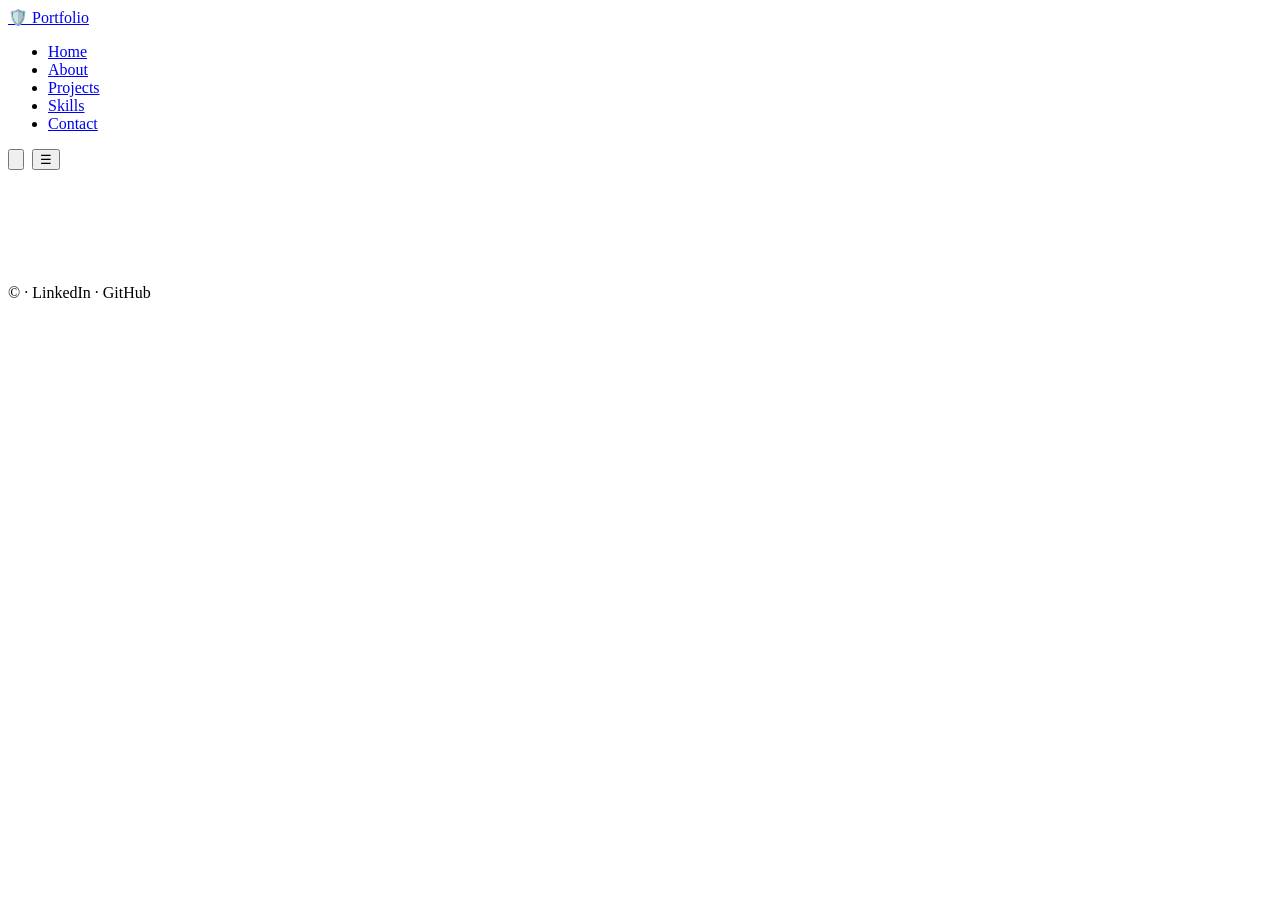
==== project.html @ 32ef5a31 "Add files via upload" ====
<!DOCTYPE html>
<html lang="en" data-theme="dark">
<head>
  <meta charset="UTF-8">
  <meta name="viewport" content="width=device-width, initial-scale=1">
  <title>Project · Portfolio</title>
  <link rel="stylesheet" href="css/style.css">
</head>
<body>
  <nav class="nav">
    <div class="container">
      <a class="brand" href="index.html">🛡️ <span data-name>Portfolio</span></a>
      <ul id="navList">
        <li><a href="index.html#home">Home</a></li>
        <li><a href="index.html#about">About</a></li>
        <li><a href="index.html#projects">Projects</a></li>
        <li><a href="index.html#skills">Skills</a></li>
        <li><a href="index.html#contact">Contact</a></li>
      </ul>
      <div style="display:flex;gap:8px">
        <button class="icon-btn" id="themeBtn" aria-label="Toggle theme"></button>
        <button class="icon-btn menu-btn" id="menuBtn" aria-label="Menu">☰</button>
      </div>
    </div>
  </nav>

  <main class="container" id="projectMain" style="padding-bottom:80px"></main>

  <div class="lightbox" id="lightbox"><img id="lbImg" alt=""><p id="lbCap"></p></div>

  <footer>© <span data-year></span> <span data-name></span> · <a data-linkedin target="_blank" rel="noopener">LinkedIn</a> · <a data-github target="_blank" rel="noopener">GitHub</a></footer>

  <script src="js/data.js"></script>
  <script src="js/main.js"></script>
</body>
</html>
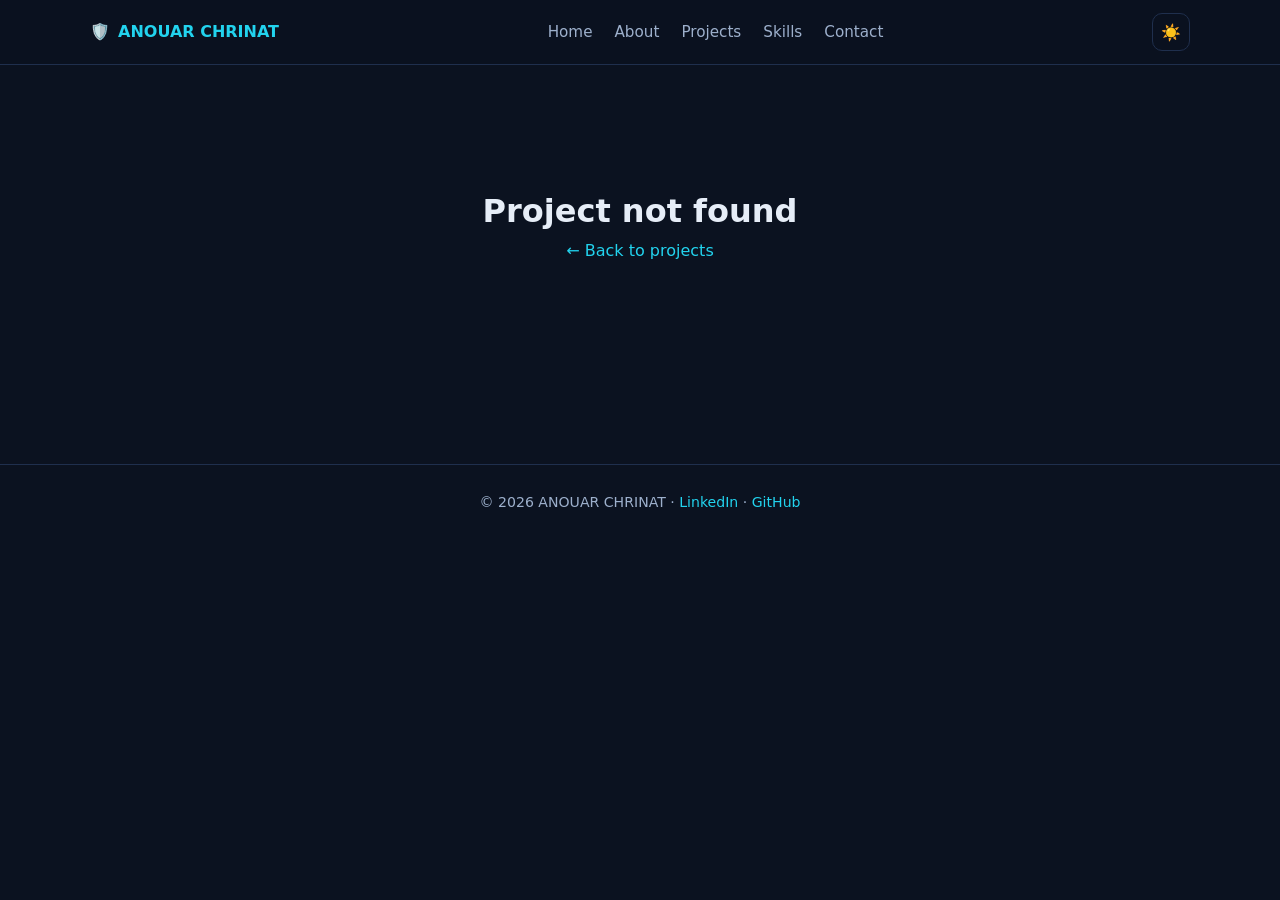
==== commit ee63de4d: "Update project.html" ====
--- a/project.html
+++ b/project.html
@@ -4,7 +4,7 @@
   <meta charset="UTF-8">
   <meta name="viewport" content="width=device-width, initial-scale=1">
   <title>Project · Portfolio</title>
-  <link rel="stylesheet" href="css/style.css">
+  <link rel="stylesheet" href="./style.css">
 </head>
 <body>
   <nav class="nav">
@@ -30,7 +30,7 @@
 
   <footer>© <span data-year></span> <span data-name></span> · <a data-linkedin target="_blank" rel="noopener">LinkedIn</a> · <a data-github target="_blank" rel="noopener">GitHub</a></footer>
 
-  <script src="js/data.js"></script>
-  <script src="js/main.js"></script>
+  <script src="./data.js"></script>
+  <script src="./main.js"></script>
 </body>
 </html>
--- a/style.css
+++ b/style.css
@@ -0,0 +1,128 @@
+:root{
+  --bg:#0b1220; --bg-2:#101a2e; --card:#111c33; --border:#1f2f4d;
+  --text:#e6edf7; --muted:#9db0cc; --accent:#22d3ee; --accent-2:#6366f1;
+  --ok:#34d399; --warn:#fbbf24; --info:#60a5fa;
+  --radius:14px; --shadow:0 10px 30px rgba(0,0,0,.35);
+}
+:root[data-theme="light"]{
+  --bg:#f6f8fc; --bg-2:#eaf0f9; --card:#ffffff; --border:#d8e1ef;
+  --text:#0f1b33; --muted:#51627f; --accent:#0891b2; --accent-2:#4f46e5;
+  --shadow:0 10px 30px rgba(15,27,51,.08);
+}
+*{box-sizing:border-box;margin:0;padding:0}
+html{scroll-behavior:smooth;scroll-padding-top:72px}
+body{font-family:Inter,system-ui,-apple-system,"Segoe UI",Roboto,sans-serif;background:var(--bg);color:var(--text);line-height:1.65;-webkit-font-smoothing:antialiased}
+a{color:var(--accent);text-decoration:none}
+a:hover{text-decoration:underline}
+img{max-width:100%;display:block}
+.container{width:min(1100px,92%);margin:0 auto}
+section{padding:84px 0}
+.section-title{font-size:clamp(1.6rem,3vw,2.1rem);margin-bottom:6px}
+.section-sub{color:var(--muted);margin-bottom:36px}
+.eyebrow{color:var(--accent);font-weight:600;letter-spacing:.12em;text-transform:uppercase;font-size:.8rem}
+
+/* Nav */
+.nav{position:sticky;top:0;z-index:50;background:color-mix(in srgb,var(--bg) 85%,transparent);backdrop-filter:blur(10px);border-bottom:1px solid var(--border)}
+.nav .container{display:flex;align-items:center;justify-content:space-between;height:64px}
+.brand{font-weight:700;color:var(--text);display:flex;align-items:center;gap:8px}
+.brand span{color:var(--accent)}
+.nav ul{display:flex;gap:22px;list-style:none;align-items:center}
+.nav ul a{color:var(--muted);font-size:.95rem}
+.nav ul a:hover{color:var(--text);text-decoration:none}
+.icon-btn{background:none;border:1px solid var(--border);color:var(--text);width:38px;height:38px;border-radius:10px;cursor:pointer;font-size:1rem}
+.menu-btn{display:none}
+
+/* Hero */
+.hero{padding:110px 0 90px;background:
+  radial-gradient(600px 300px at 85% 10%,color-mix(in srgb,var(--accent-2) 30%,transparent),transparent),
+  radial-gradient(500px 300px at 10% 90%,color-mix(in srgb,var(--accent) 22%,transparent),transparent)}
+.hero h1{font-size:clamp(2.2rem,5.5vw,3.6rem);line-height:1.15;margin:10px 0 16px}
+.hero h1 .grad{background:linear-gradient(90deg,var(--accent),var(--accent-2));-webkit-background-clip:text;background-clip:text;color:transparent}
+.hero p{color:var(--muted);max-width:640px;font-size:1.1rem}
+.badges{display:flex;flex-wrap:wrap;gap:10px;margin:22px 0 30px}
+.badge{border:1px solid var(--border);background:var(--card);padding:6px 12px;border-radius:999px;font-size:.85rem;color:var(--muted)}
+.btns{display:flex;flex-wrap:wrap;gap:12px}
+.btn{display:inline-flex;align-items:center;gap:8px;padding:12px 22px;border-radius:12px;font-weight:600;border:1px solid transparent;cursor:pointer;font-size:.95rem}
+.btn:hover{text-decoration:none;transform:translateY(-1px)}
+.btn-primary{background:linear-gradient(90deg,var(--accent),var(--accent-2));color:#fff}
+.btn-ghost{border-color:var(--border);color:var(--text);background:var(--card)}
+
+/* About */
+.about-grid{display:grid;grid-template-columns:1.4fr 1fr;gap:32px}
+.about-text p{color:var(--muted);margin-bottom:14px}
+.card{background:var(--card);border:1px solid var(--border);border-radius:var(--radius);padding:24px;box-shadow:var(--shadow)}
+.facts{list-style:none}
+.facts li{display:flex;justify-content:space-between;gap:16px;padding:10px 0;border-bottom:1px dashed var(--border)}
+.facts li:last-child{border:none}
+.facts .k{color:var(--muted)}
+.facts .v{font-weight:600;text-align:right}
+
+/* Projects */
+.bg-alt{background:var(--bg-2)}
+.grid{display:grid;grid-template-columns:repeat(auto-fill,minmax(310px,1fr));gap:24px}
+.project-card{display:flex;flex-direction:column;overflow:hidden;padding:0;transition:.2s}
+.project-card:hover{transform:translateY(-4px);border-color:var(--accent)}
+.project-card .thumb{aspect-ratio:16/9;background:#fff;border-bottom:1px solid var(--border);overflow:hidden}
+.project-card .thumb img{width:100%;height:100%;object-fit:contain}
+.project-card .body{padding:20px;display:flex;flex-direction:column;gap:12px;flex:1}
+.project-card h3{font-size:1.1rem;line-height:1.35}
+.project-card p{color:var(--muted);font-size:.93rem}
+.tags{display:flex;flex-wrap:wrap;gap:8px}
+.tag{font-size:.78rem;padding:3px 10px;border-radius:999px;background:color-mix(in srgb,var(--accent) 14%,transparent);color:var(--accent);border:1px solid color-mix(in srgb,var(--accent) 30%,transparent)}
+.status{font-size:.75rem;font-weight:700;padding:3px 10px;border-radius:999px;text-transform:uppercase;letter-spacing:.06em;width:fit-content}
+.status.completed{background:color-mix(in srgb,var(--ok) 18%,transparent);color:var(--ok)}
+.status.in-progress{background:color-mix(in srgb,var(--warn) 18%,transparent);color:var(--warn)}
+.status.planned{background:color-mix(in srgb,var(--info) 18%,transparent);color:var(--info)}
+.more{margin-top:auto;font-weight:600}
+
+/* Skills */
+.skill-groups{display:grid;grid-template-columns:repeat(auto-fit,minmax(300px,1fr));gap:24px}
+.skill-groups h3{margin-bottom:14px;font-size:1.05rem}
+.skill{margin-bottom:14px}
+.skill .row{display:flex;justify-content:space-between;font-size:.92rem;margin-bottom:6px;gap:10px}
+.skill .lvl{color:var(--muted);text-transform:capitalize}
+.bar{height:8px;background:var(--bg-2);border-radius:999px;overflow:hidden}
+.bar i{display:block;height:100%;border-radius:999px;background:linear-gradient(90deg,var(--accent),var(--accent-2))}
+.bar i.beginner{width:33%}.bar i.intermediate{width:66%}.bar i.advanced{width:100%}
+.legend{display:flex;gap:18px;flex-wrap:wrap;color:var(--muted);font-size:.85rem;margin-top:22px}
+
+/* Contact */
+.contact{text-align:center}
+.contact p{color:var(--muted);max-width:520px;margin:0 auto 26px}
+.contact .btns{justify-content:center}
+footer{border-top:1px solid var(--border);padding:26px 0;text-align:center;color:var(--muted);font-size:.88rem}
+
+/* Project page */
+.back{display:inline-block;margin:28px 0 8px;color:var(--muted)}
+.p-head h1{font-size:clamp(1.7rem,4vw,2.5rem);line-height:1.2;margin:10px 0 14px}
+.meta{display:flex;flex-wrap:wrap;gap:12px;align-items:center;color:var(--muted)}
+.p-layout{display:grid;grid-template-columns:1.6fr 1fr;gap:30px;margin-top:34px;align-items:start}
+.p-layout h2{font-size:1.2rem;margin:26px 0 10px}
+.p-layout h2:first-child{margin-top:0}
+.p-layout p{color:var(--muted);margin-bottom:10px}
+.p-layout ul{padding-left:20px;color:var(--muted)}
+.p-layout li{margin-bottom:6px}
+.side .block{margin-bottom:22px}
+.side h3{font-size:.85rem;text-transform:uppercase;letter-spacing:.1em;color:var(--muted);margin-bottom:10px}
+table{width:100%;border-collapse:collapse;font-size:.9rem}
+th,td{text-align:left;padding:9px 8px;border-bottom:1px solid var(--border)}
+th{color:var(--muted);font-weight:600}
+code{font-family:ui-monospace,Consolas,monospace}
+.gallery{display:grid;grid-template-columns:repeat(auto-fill,minmax(300px,1fr));gap:20px;margin-top:14px}
+.shot{margin:0;background:var(--card);border:1px solid var(--border);border-radius:var(--radius);overflow:hidden;cursor:zoom-in}
+.shot img{width:100%;height:210px;object-fit:contain;background:#fff}
+.shot figcaption{padding:12px 14px;font-size:.88rem;color:var(--muted)}
+.placeholder{height:210px;display:grid;place-items:center;color:var(--muted);font-size:.85rem;background:var(--bg-2)}
+.lightbox{position:fixed;inset:0;background:rgba(0,0,0,.88);display:none;align-items:center;justify-content:center;z-index:100;padding:24px;cursor:zoom-out;flex-direction:column;gap:12px}
+.lightbox.open{display:flex}
+.lightbox img{max-height:84vh;max-width:96vw;background:#fff;border-radius:8px}
+.lightbox p{color:#dbe5f5}
+.nf{text-align:center;padding:120px 0}
+
+@media(max-width:820px){
+  .about-grid,.p-layout{grid-template-columns:1fr}
+  .menu-btn{display:inline-block}
+  .nav ul{position:absolute;top:64px;left:0;right:0;flex-direction:column;background:var(--bg);padding:18px;border-bottom:1px solid var(--border);display:none;gap:16px}
+  .nav ul.open{display:flex}
+  section{padding:60px 0}
+}
